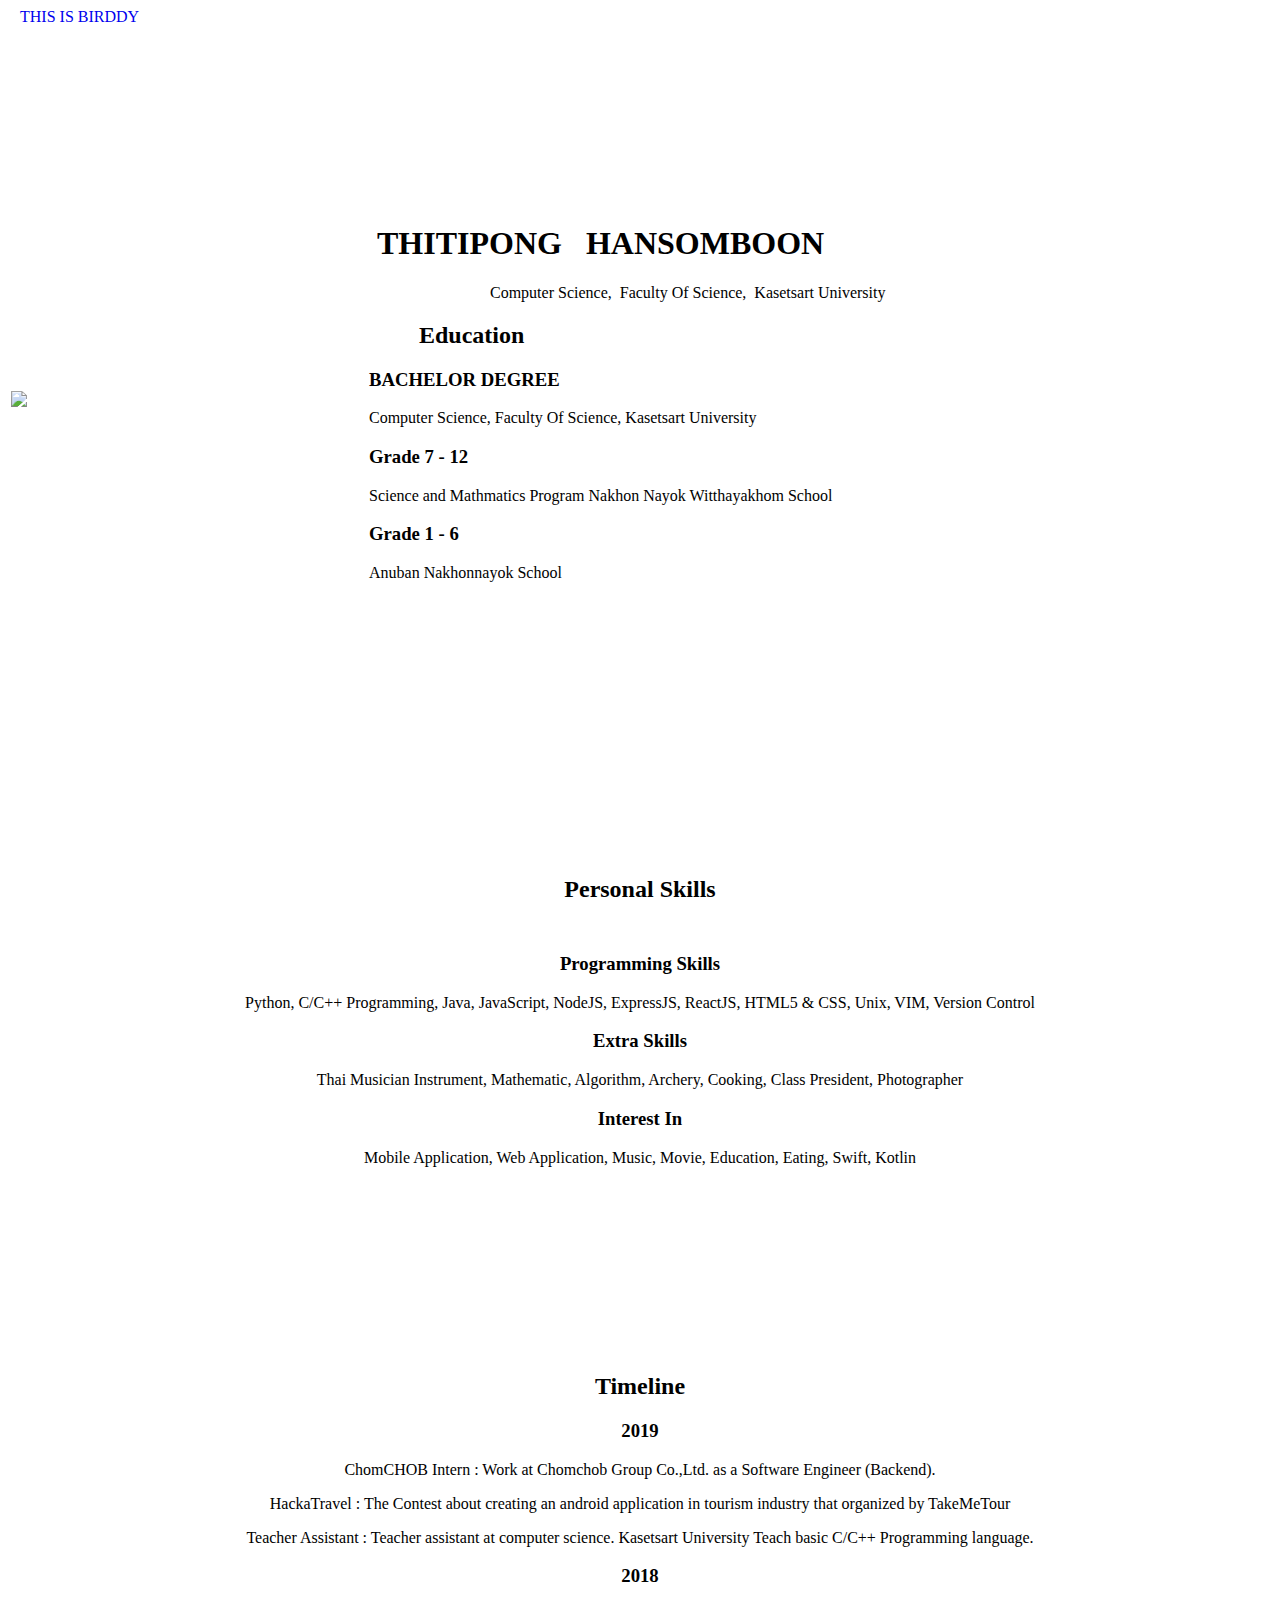
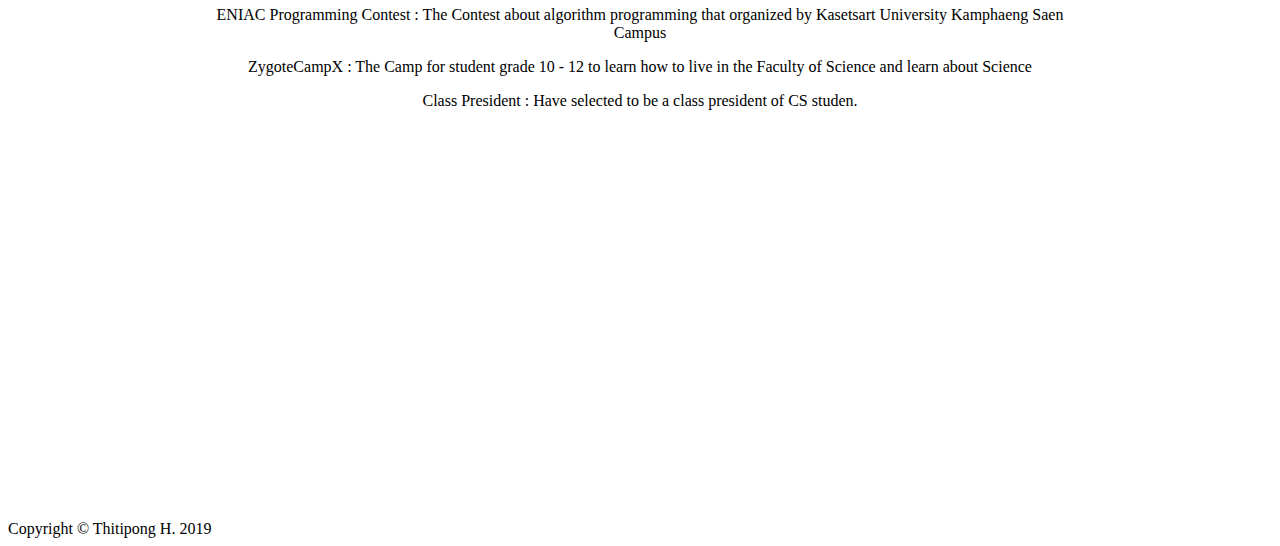
==== index.html @ ffd729f3 "edit file" ====
<!DOCTYPE html>
<html lang="en">

<head>
  <meta charset="utf-8">
  <title>THIS IS BIRDDY</title>

  <link rel="stylesheet" media="screen" href="./src/resources/index.css">
  <link rel="stylesheet" media="screen"
    href="./src/resources/material-design-iconic-font/css/material-design-iconic-font.css">
  <link rel="shortcut icon" type="image/x-icon" href="../resources/iconfinder_dev_1055073.ico">
</head>


<body>
  <!-- menu bar -->
  <header class="title-header">
    <div class="relative"><a href="index.html" style="text-decoration: none">&nbsp&nbsp&nbspTHIS IS BIRDDY</a></div>
  </header>


  <!-- body detail -->
  <div class="paper-wraper">


    <!-- table header and education -->
    <table class="bg-header" style="height: 750px; ">
      <tr>
        <td width=30%>
          <img src="./src/resources/profilePic.png">
        </td>
        <td width=70% >
          <h1>&nbspTHITIPONG&nbsp &nbspHANSOMBOON</h1>
          <p style="margin-left: 13%" style="font: Panther V01">&nbspComputer Science,&nbsp Faculty Of Science,
            &nbspKasetsart University</p>
          <div style="width: 900px;">
            <h2 style="margin-left: 50px">Education</h2>
            <h3 class="education">BACHELOR DEGREE</h3>
            <p class="education-info">Computer Science, Faculty Of Science, Kasetsart University</p>
            <h3 class="education">Grade 7 - 12</h3>
            <p class="education-info">Science and Mathmatics Program Nakhon Nayok Witthayakhom School</p>
            <h3 class="education">Grade 1 - 6</h3>
            <p class="education-info">Anuban Nakhonnayok School</p>
          </div>
        </td>
      </tr>
    </table>


    <!-- skill part -->
    <center>
      <h2 style="margin-top: 100px;">Personal Skills</h2>

      <div style="width: 900px; height: 400px; margin-top: 50px;">
        <h3 class="skill-header">Programming Skills <i class="zmdi zmdi-developer-board"></i></h3>
        <p class="skill"> Python, C/C++ Programming, Java, JavaScript, NodeJS, ExpressJS, ReactJS, HTML5 & CSS, Unix,
          VIM, Version Control</p>
        <h3 class="skill-header">Extra Skills <i class="zmdi zmdi-collection-music"></i></h3>
        <p class="skill">Thai Musician Instrument, Mathematic, Algorithm, Archery, Cooking, Class President,
          Photographer</p>
        <h3 class="skill-header">Interest In <i class="zmdi zmdi-star"></i></h3>
        <p class="skill">Mobile Application, Web Application, Music, Movie, Education, Eating, Swift, Kotlin</p>
      </div>
    </center>


    <!-- Timeline -->
    <center>
        <h2>Timeline</h2>

      <div style="width: 900px; height: 700px;">
        <h3 class="skill-header">2019 <i class="zmdi zmdi-calendar"></i></h3>
        <p class="skill"> ChomCHOB Intern : Work at Chomchob Group Co.,Ltd. as a Software Engineer (Backend).</p>
        <p class="skill"> HackaTravel : The Contest about creating an android application in tourism industry that organized by TakeMeTour</p>
        <p class="skill"> Teacher Assistant : Teacher assistant at computer science. Kasetsart University Teach basic C/C++ Programming language.</p>
        <h3 class="skill-header">2018 <i class="zmdi zmdi-calendar"></i></h3>
        <p class="skill">ENIAC Programming Contest : The Contest about algorithm programming that organized by Kasetsart University Kamphaeng Saen Campus</p>
        <p class="skill">ZygoteCampX :  The Camp for student grade 10 - 12 to learn how to live in the Faculty of Science and learn about Science</p>
        <p class="skill">Class President : Have selected to be a class president of CS studen.</p>
      </div>
    </center>

  </div>

  <!-- footer link to contact -->
  <footer>
    <a href="https://facebook.com/BIRDDYTTP" target="blank"><i class="zmdi zmdi-facebook-box"></i></a>
    <a href="https://github.com/BIRDDYTTP" target="blank"><i class="zmdi zmdi-github-box"></i></a>
    <a href="https://instagram.com/birddyttp" target="blank"><i class="zmdi zmdi-instagram"></i></a>
    <a href="https://twitter.com/birthz_th" target="blank"><i class="zmdi zmdi-twitter-box"></i></a>
    <div class="copyright">Copyright © Thitipong H. 2019</div>
  </footer>
</body>

</html>
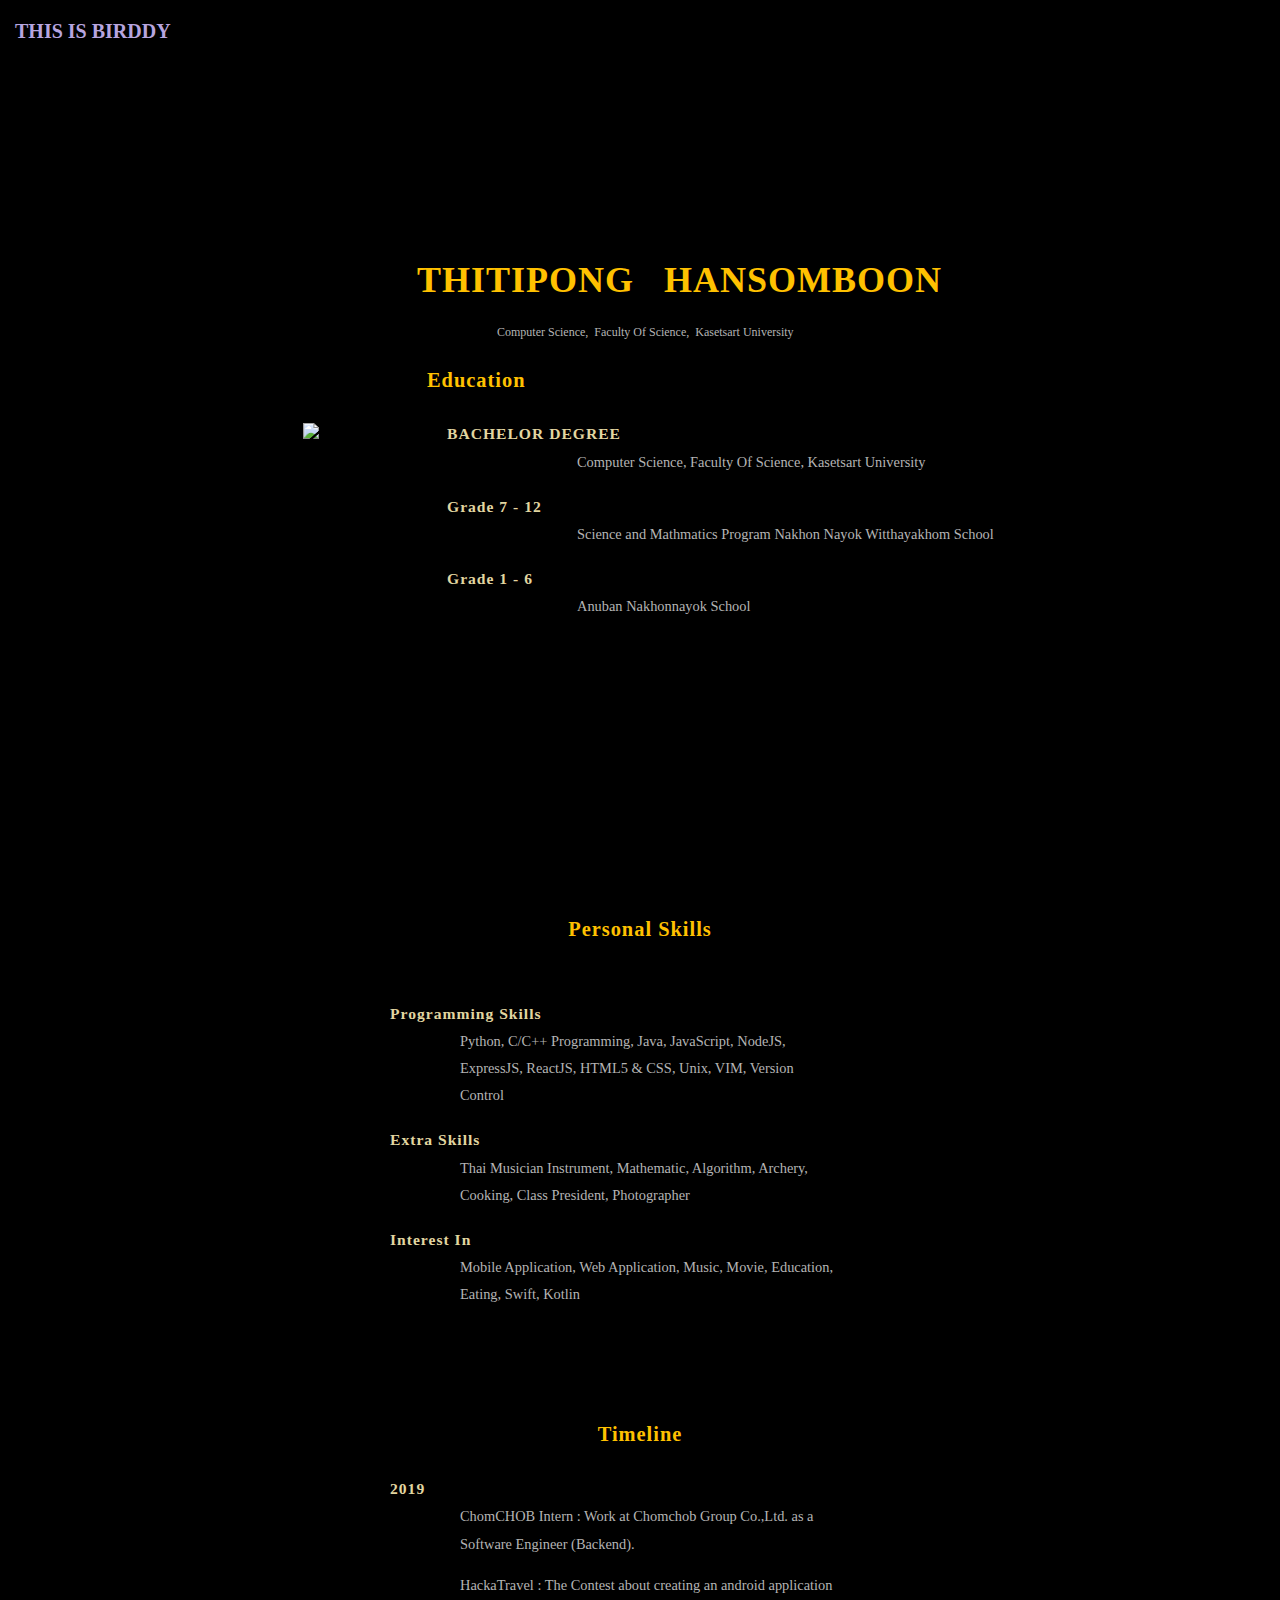
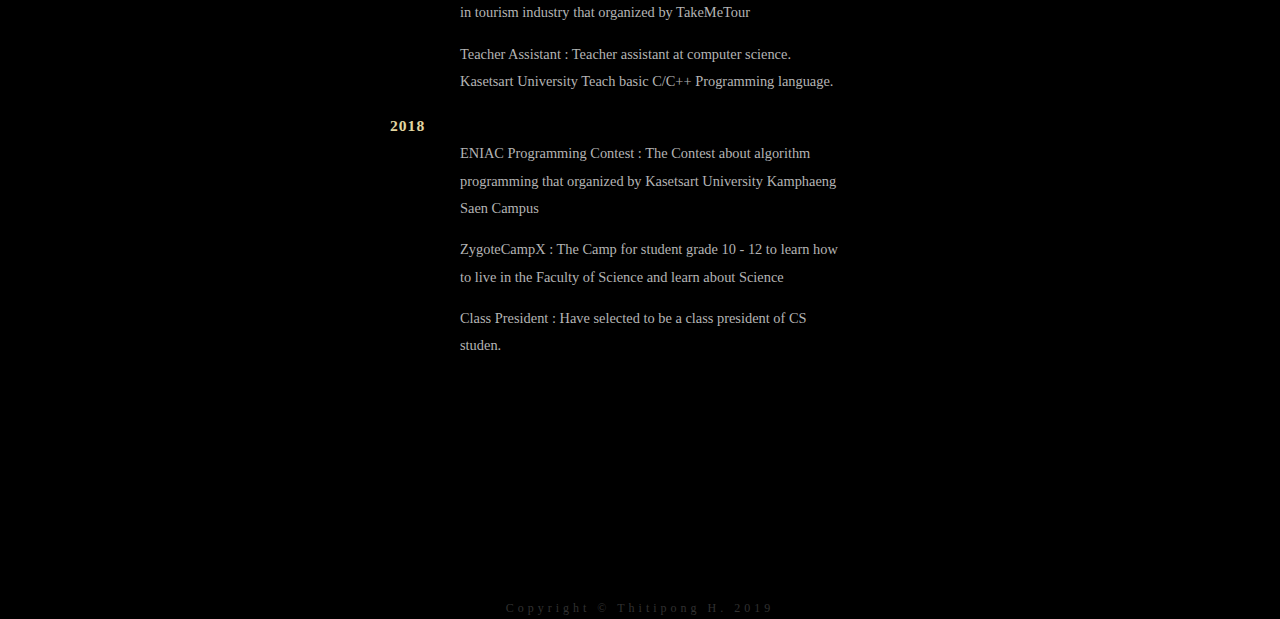
==== commit 9db4797b: "move index to first directory" ====
--- a/index.html
+++ b/index.html
@@ -8,7 +8,7 @@
   <link rel="stylesheet" media="screen" href="./src/resources/index.css">
   <link rel="stylesheet" media="screen"
     href="./src/resources/material-design-iconic-font/css/material-design-iconic-font.css">
-  <link rel="shortcut icon" type="image/x-icon" href="../resources/iconfinder_dev_1055073.ico">
+  <link rel="shortcut icon" type="image/x-icon" href="./src/resources/iconfinder_dev_1055073.ico">
 </head>
 
 
--- a/src/resources/index.css
+++ b/src/resources/index.css
@@ -0,0 +1,235 @@
+html {
+	margin: 0;
+	padding: 0;
+	}
+body {
+  font: 75% Panther V01;
+  background-color: #000000;
+	line-height: 1.88889;
+	margin: 0; 
+	padding: 0;
+	}
+p { 
+	margin-top: 0px; 
+	text-align: left;
+	color: #b4b4b4;
+	}
+.menu {
+	margin-top: 0; 
+	text-align: left;
+}
+h1 {
+	font: 300% Panther V01;
+	letter-spacing: 1px;
+	margin-bottom: 20px;
+	color: #ffc100;
+	margin-left: 30px;
+	font-weight: bold;
+}
+h2 {
+	letter-spacing: 1px;
+	margin-bottom: 20px;
+	color: #ffc100;
+	font-weight: bold;
+	font-size: 170%;
+}
+.skill-header { 
+	font: Panther V01;
+	letter-spacing: 1px;
+	margin-bottom: 0;
+	color: rgb(226, 214, 160);
+	font-weight: bold;
+	font-size: 130%;
+	text-align: start;
+	margin-left: 200px;
+	}
+	
+.education {
+	font: Panther V01;
+	letter-spacing: 1px;
+	margin-bottom: 0;
+	color: rgb(226, 214, 160);
+	font-weight: bold;
+	font-size: 130%;
+	text-align: start;
+	margin-left: 70px;	
+}
+.skill {
+	margin-left: 50px;
+	margin-right: 400px;
+	font-size: 120%;
+	font-family: Superspace;
+}
+
+.education-info {
+	margin-left: 200px;
+	font-size: 120%;
+	font-family: Superspace;
+}
+img {
+  width: 30%;
+	margin-left: 300px;
+}
+a:link { 
+	font-weight: bold; 
+	text-decoration: none; 
+	color: #B7A5DF;
+	}
+a:visited { 
+	font-weight: bold; 
+	text-decoration: none; 
+	color: #D4CDDC;
+	}
+a:hover, a:focus, a:active { 
+	text-decoration: underline; 
+	color: #9685BA;
+	}
+abbr {
+	border-bottom: none;
+	}
+.image {
+	margin-top: 20px;
+}
+.skill {
+	margin-left: 270px;
+	margin-right: 250px;
+	font-size: 120%;
+	font-family: Superspace;
+}
+/* specific divs */
+.page-wrapper { 
+	padding: 30px 0px 0px 0px;  
+	margin: 0; 
+	position: relative;
+	}
+
+.intro { 
+	min-width: 470px;
+	width: 100%;
+	}
+
+.copyright {
+	color: #313131;
+	letter-spacing: 4px;
+}
+
+.title-name {
+	margin-left: 4000px;
+}
+	header {
+	padding-top: 20px;
+	height: 40px;
+}
+.title-header {
+	width: 200px;
+}
+.relative {
+  position: relative;
+  text-align: left;
+  font: 20px Panther V01;
+  color: #ffc100
+}
+.summary {
+	clear: both; 
+	margin: 20px 20px 20px 10px; 
+	width: 160px; 
+	float: left;
+	}
+.summary p {
+	font: italic 1.1em/2.2 georgia; 
+	text-align: center;
+	}
+
+.preamble {
+	clear: right; 
+	padding: 0px 10px 0 10px;
+	}
+.supporting {	
+	padding-left: 10px; 
+	margin-bottom: 40px;
+	}
+
+footer { 
+	text-align: center; 
+	}
+footer a:link, footer a:visited { 
+	margin-right: 20px; 
+	}
+
+.sidebar {
+	margin-left: 600px; 
+	position: absolute; 
+	top: 0; 
+	right: 0;
+	}
+.sidebar .wrapper { 
+	font: 10px verdana, sans-serif; 
+	background: transparent url(http://csszengarden.com/001/paper-bg.jpg) top left repeat-y; 
+	padding: 10px; 
+	margin-top: 150px; 
+	width: 130px; 
+	}
+.sidebar h3.select { 
+	background: transparent url(http://csszengarden.com/001/h3.gif) no-repeat top left; 
+	margin: 10px 0 5px 0; 
+	width: 97px; 
+	height: 16px; 
+
+	text-indent: 100%;
+	white-space: nowrap;
+	overflow: hidden;
+	}
+.sidebar h3.archives { 
+	background: transparent url(http://csszengarden.com/001/h5.gif) no-repeat top left; 
+	margin: 25px 0 5px 0; 
+	width:57px; 
+	height: 14px; 
+
+	text-indent: 100%;
+	white-space: nowrap;
+	overflow: hidden;
+	}
+.sidebar h3.resources { 
+	background: transparent url(http://csszengarden.com/001/h6.gif) no-repeat top left; 
+	margin: 25px 0 5px 0; 
+	width:63px; 
+	height: 10px; 
+
+	text-indent: 100%;
+	white-space: nowrap;
+	overflow: hidden;
+	}
+.bg-header {
+	background-image: url(./bg.jpeg);
+	background-repeat: no-repeat;
+	background-size: cover;
+}
+
+.sidebar ul {
+	margin: 0;
+	padding: 0;
+	}
+.sidebar li {
+	line-height: 1.3em; 
+	background: transparent url(http://csszengarden.com/001/cr1.gif) no-repeat top center; 
+	display: block; 
+	padding-top: 5px; 
+	margin-bottom: 5px;
+	list-style-type: none;
+	}
+.sidebar li a:link {
+	color: #988F5E;
+	}
+.sidebar li a:visited {
+	color: #B3AE94;
+	}
+
+
+.extra1 {
+	background: transparent url(http://csszengarden.com/001/cr2.gif) top left no-repeat; 
+	position: absolute; 
+	top: 40px; 
+	right: 0; 
+	width: 148px; 
+	height: 110px;
+	}